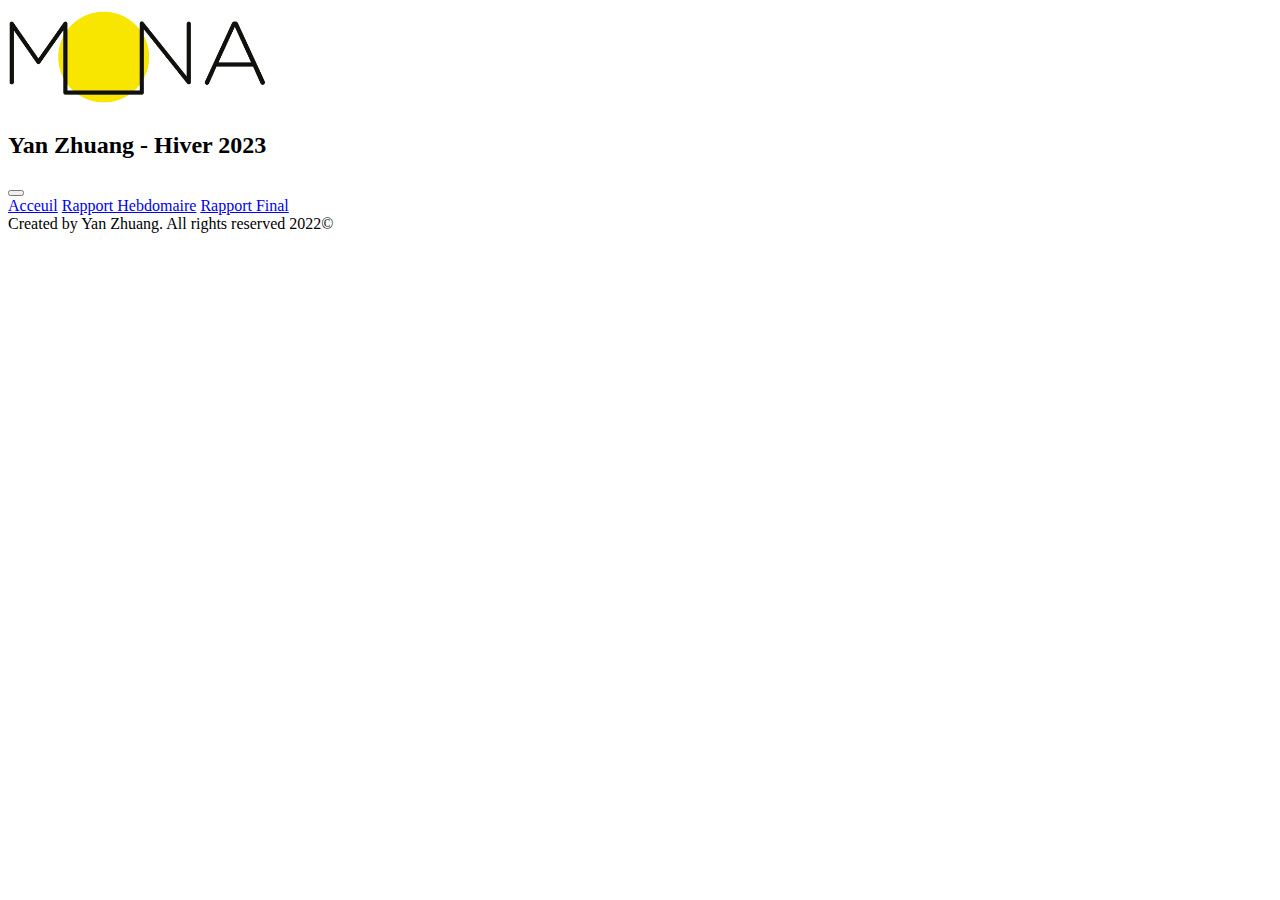
==== mona/final.html @ f10215cf "initial template for mona project" ====
<!DOCTYPE html>

<html lang="fr">

    <head>
        <title>Projet MONA - Hiver 2023</title>
        <meta charset="UTF-8">
        <link rel="stylesheet" href="./mona.css">
        <link href="https://cdn.jsdelivr.net/npm/bootstrap@5.2.3/dist/css/bootstrap.min.css" rel="stylesheet" integrity="sha384-rbsA2VBKQhggwzxH7pPCaAqO46MgnOM80zW1RWuH61DGLwZJEdK2Kadq2F9CUG65" crossorigin="anonymous">
        <script src="https://cdn.jsdelivr.net/npm/bootstrap@5.2.3/dist/js/bootstrap.bundle.min.js" integrity="sha384-kenU1KFdBIe4zVF0s0G1M5b4hcpxyD9F7jL+jjXkk+Q2h455rYXK/7HAuoJl+0I4" crossorigin="anonymous"></script

    </head>
    
    <body>
        <header class="d-flex justify-content-center align-items-center">
            <div class="text-center">
                <img src="img/mona_logo.png" height="100">
                <h2>Yan Zhuang - Hiver 2023</h2>
            </div>
        </header>
        <nav class="navbar navbar-expand-lg navbar-dark bg-dark">
            <div class="container-fluid" style="flex-direction: column">
                <button class="navbar-toggler" type="button" data-bs-toggle="collapse" data-bs-target="#navbarNavAltMarkup" aria-controls="navbarNavAltMarkup" aria-expanded="false" aria-label="Toggle navigation">
                    <span class="navbar-toggler-icon"></span>
                </button>
                <div class="collapse navbar-collapse" id="navbarNavAltMarkup">
                    <div class="navbar-nav" >
                        <a class="nav-link" aria-current="page" href="index.html">Acceuil</a>
                        <a class="nav-link" href="rapport-hedbo.html">Rapport Hebdomaire</a>
                        <a class="nav-link active" href="#">Rapport Final</a>
                    </div>
                </div>
            </div>
        </nav>
        <main>
            <div class="card-container">
            </div>
                <!-- <aside class="card-1" >
                    <div class="card-body">
                        <h5 class="title" style="text-align: center;">Harry Potter</h5>
                        <div id="harry" class="carousel slide" data-bs-ride="carousel">
                            <ol class="carousel-indicators">
                                <li data-target="#harry" data-slide-to="0" class="active"></li>
                                <li data-target="#harry" data-slide-to="1"></li>
                                <li data-target="#harry" data-slide-to="2"></li>
                            </ol>
                            <div class="carousel-inner">
                                <div class="carousel-item active"></div>
                                <div class="carousel-item"> </div>
                                <div class="carousel-item"></div>
                            </div>
                            <a class="carousel-control-prev" href="#harry" data-slide="prev">
                                <span class="carousel-control-prev-icon"></span>
                            </a>
                            <a class="carousel-control-next" href="#harry" data-slide="next">
                                <span class="carousel-control-next-icon"></span>
                            </a>
                        </div>
                        <div class="personal-info">
                            <ul>
                                <li class="name"></li>
                                <li class="alias"></li>
                                <li class="age"></li>
                                <li class="gender"></li>
                                <li class="date"></li>
                                <li class="postal"></li>
                                <li class="email"></li>
                                <li class="address"></li>
                            </ul>
                        </div>
                    </div>
                </aside> -->
<!--                <section class="card-2" >-->
<!--                    <div class="card-body">-->
<!--                        <article class="Education">-->
<!--                            <h5 class="card-title cv-section-title">Education</h5>-->
<!--                            <div class = "d-flex justify-content-start align-items-center education-1">-->
<!--                                <div class="card education-card" style="width:450px;margin-right:10px;border-color:black;">-->
<!--                                    <div id="educationCarouselIndicator" class="carousel slide" data-bs-ride="carousel" data-bs-interval="false">-->
<!--                                        <div class="carousel-indicators">-->
<!--                                            <button type="button" data-bs-target="#educationCarouselIndicator" data-bs-slide-to="0" class="active"-->
<!--                                                aria-current="true" aria-label="UdeM Building"></button>-->
<!--                                            <button type="button" data-bs-target="#educationCarouselIndicator" data-bs-slide-to="1"-->
<!--                                                aria-label="Udem Logo"></button>-->
<!--                                        </div>-->
<!--                                        <div class="carousel-inner">-->
<!--                                            <div class="carousel-item active">-->
<!--                                                <img src="img/udem.jpeg" class="d-block w-100" alt="UdeM Building">-->
<!--                                            </div>-->
<!--                                            <div class="carousel-item">-->
<!--                                                <img src="img/UdeM_logo.png" class="d-block w-100" alt="UdeM Logo">-->
<!--                                            </div>-->
<!--                                        </div>-->
<!--                                    </div>-->
<!--                                    <div class="card-body education-card-body">-->
<!--                                        <div class="education-card-uni-title">-->
<!--                                            <p><b>Université de Montréal</b></p>-->
<!--                                        </div>-->
<!--                                        <ul class="education-list">-->
<!--                                            <li class="program"><b>Program: </b><a href="https://diro.umontreal.ca/programmes-cours/premier-cycle/" target="_blank">Bachelor of Science, Computer Science</a></li>-->
<!--                                            <li class="date"><b>Date: </b>09/2019 ~ 08/2023 (Expected)</li>-->
<!--                                            <li class="gpa"><b>Current GPA: </b>4.247 / 4.3 (A+) </li>-->
<!--                                        </ul>-->
<!--                                    </div>-->
<!--                                </div>-->
<!--                                <div class="education-accomp-1">-->
<!--                                    <p >-->
<!--                                        My name is Yan Zhuang, I also go by Frank. I was born and raised in <a href="https://en.wikipedia.org/wiki/Shanghai" target="_blank">Shanghai, China</a>, a city with almost 27 million people.-->
<!--                                        For secondary study, I was lucky to be admitted in Shanghai United Int'l School (BC Department) where I studied under the curriculum designed by the British Columbia Ministry of Education.-->
<!--                                        I obtained my secondary diploma (Also known as Dogwood diploma) in August 2019-->
<!--                                    </p>-->
<!--                                    <p >-->
<!--                                        I am currently a second year student in Université de Montréal, in the Department of Computer Science and Operational Research (<a href="https://diro.umontreal.ca" target="_target">DIRO</a>).-->
<!--                                        I am mainly interested in Software Engineering and Bioinformatics (with a focus on cancerology studies), these two will be the main fields that I will pursue.-->
<!--                                    </p>-->
<!--                                    <p >-->
<!--                                       As a polygot, I am fully trilingual with Mandarin being my native language (Growing up in Shanghai, I am also able to understand Shanghainese), English and French being my second and third languague respectively. Besides these three languages, I have conversational-->
<!--                                       level of Spanish and currently learning Portuguese.-->
<!--                                    </p>-->
<!--                                    <p>-->
<!--                                        Besides being busy with coding projects, during my free time, I also enjoying watching movies. I regard the 80s as my-->
<!--                                        favourite movie period, where we got ourselves several classiques that-->
<!--                                        people still watch these days such as "Top Gun", "Ghostbuster", "Karate Kids" and more.-->
<!--                                    </p>-->
<!--                                </div>-->
<!--                                -->
<!--                            </div>-->
<!--                                <a href="files/cv.pdf" class="btn btn-primary btn-lg" role="button" aria-disabled="true">Download CV</a>-->
<!--                            <hr>-->
<!--                        </article>-->
<!--                        &lt;!&ndash; <article class="Abilities">-->
<!--                            <h5 class="card-title cv-section-title"></h5>-->
<!--                            <div class="card-deck">-->
<!--                                <div class="ability-main-1 card ">-->
<!--                                    <div class="ability-body-1 card-body "></div>-->
<!--                                </div>-->
<!--                                <div class="ability-main-2 card ">-->
<!--                                    <div class="ability-body-2 card-body "></div>-->
<!--                                </div>-->
<!--                                <div class="ability-main-3 card ">-->
<!--                                    <div class="ability-body-3 card-body "></div>-->
<!--                                </div>-->
<!--                                <div class="ability-main-4 card ">-->
<!--                                    <div class="ability-body-4 card-body "></div>-->
<!--                                </div>-->
<!--                            </div>-->
<!--                            <hr>-->
<!--                        </article> &ndash;&gt;-->
<!--                        <article class = "timeline-card">-->
<!--                            <h5 class="card-title cv-section-title">Awards & Scholarship</h5>-->
<!--                            <div class="timeline">-->
<!--                                <ul class="events d-flex justify-content-around">-->
<!--                                    <li class="event-list">-->
<!--                                        <div class="date-exp">2021 September</div>-->
<!--                                        <div class="event-card card">-->
<!--                                            <div class="card-body">-->
<!--                                                <p class="scholarship" style="font-size:25px;">-->
<!--                                                    <b>Jacques St-Pierre Scholarship</b><br>-->
<!--                                                    <span>Université de Montréal</span>-->
<!--                                                </p>-->
<!--                                                <ul class="detail-list-1">-->
<!--                                                    <li class="value"><b>Value: </b>$3000</li>-->
<!--                                                </ul>-->
<!--                                                <p class="description">-->
<!--                                                    Awarded to student in Bachelor of Informatics/Math-Info having the higest GPA-->
<!--                                                </p>-->
<!--                                            </div>-->
<!--                                        </div>-->
<!--                                    </li>-->
<!--                                    <li class="event-list">-->
<!--                                        <div class="date-exp">09/2020 - Current</div>-->
<!--                                        <div class="event-card card">-->
<!--                                            <div class="card-body">-->
<!--                                                <p class="scholarship" style="font-size:25px;">-->
<!--                                                    <b>Exemption Scholarship (Each semester)</b><br>-->
<!--                                                    <span>Université de Montréal</span>-->
<!--                                                </p>-->
<!--                                                <ul class="detail-list-1">-->
<!--                                                    <li class="value"><b>Value: </b>Amount varies</li>-->
<!--                                                </ul>-->
<!--                                                <p class="description">-->
<!--                                                    Awarded to international students that demonstrate an outstanding academic performance-->
<!--                                                </p>-->
<!--                                            </div>-->
<!--                                        </div>-->
<!--                                    </li>-->
<!--                                    <li class="event-list">-->
<!--                                        <div class="date-exp">01/2020 - current</div>-->
<!--                                        <div class="event-card card">-->
<!--                                            <div class="card-body">-->
<!--                                                <p class="scholarship" style="font-size:25px;">-->
<!--                                                    <b>Excellence Mention</b><br>-->
<!--                                                    <span>Université de Montréal</span>-->
<!--                                                </p>-->
<!--                                                <p class="description">-->
<!--                                                    Awarded each semester to students whose GPA maintains above 3.625/4.3-->
<!--                                                </p>-->
<!--                                            </div>-->
<!--                                        </div>-->
<!--                                    </li>-->
<!--                                </ul>-->
<!--                            </div>-->
<!--                        </article>-->
<!--                    </div>-->
<!--                </section>-->
<!--            </div>-->
        </main>
        <footer>
            <div>
                Created by Yan Zhuang. All rights reserved 2022©
            </div>
        </footer>
        <!-- <script src="index.js"></script> -->
    </body>
    
    
</html>
---- mona/mona.css ----
.navbar{
    border-radius: 20px;
    /*margin-left:30px;*/
    /*width:50vw;*/
    /*border-radius: 10px;*/
    /*background-color: #d4af37;*/
    /*font-size: 17px;*/
    /*background-repeat: no-repeat;*/
    /*background-size: 6%;*/
    /*background-position: right;*/
}

.navbar > div{
    align-items: center;

}
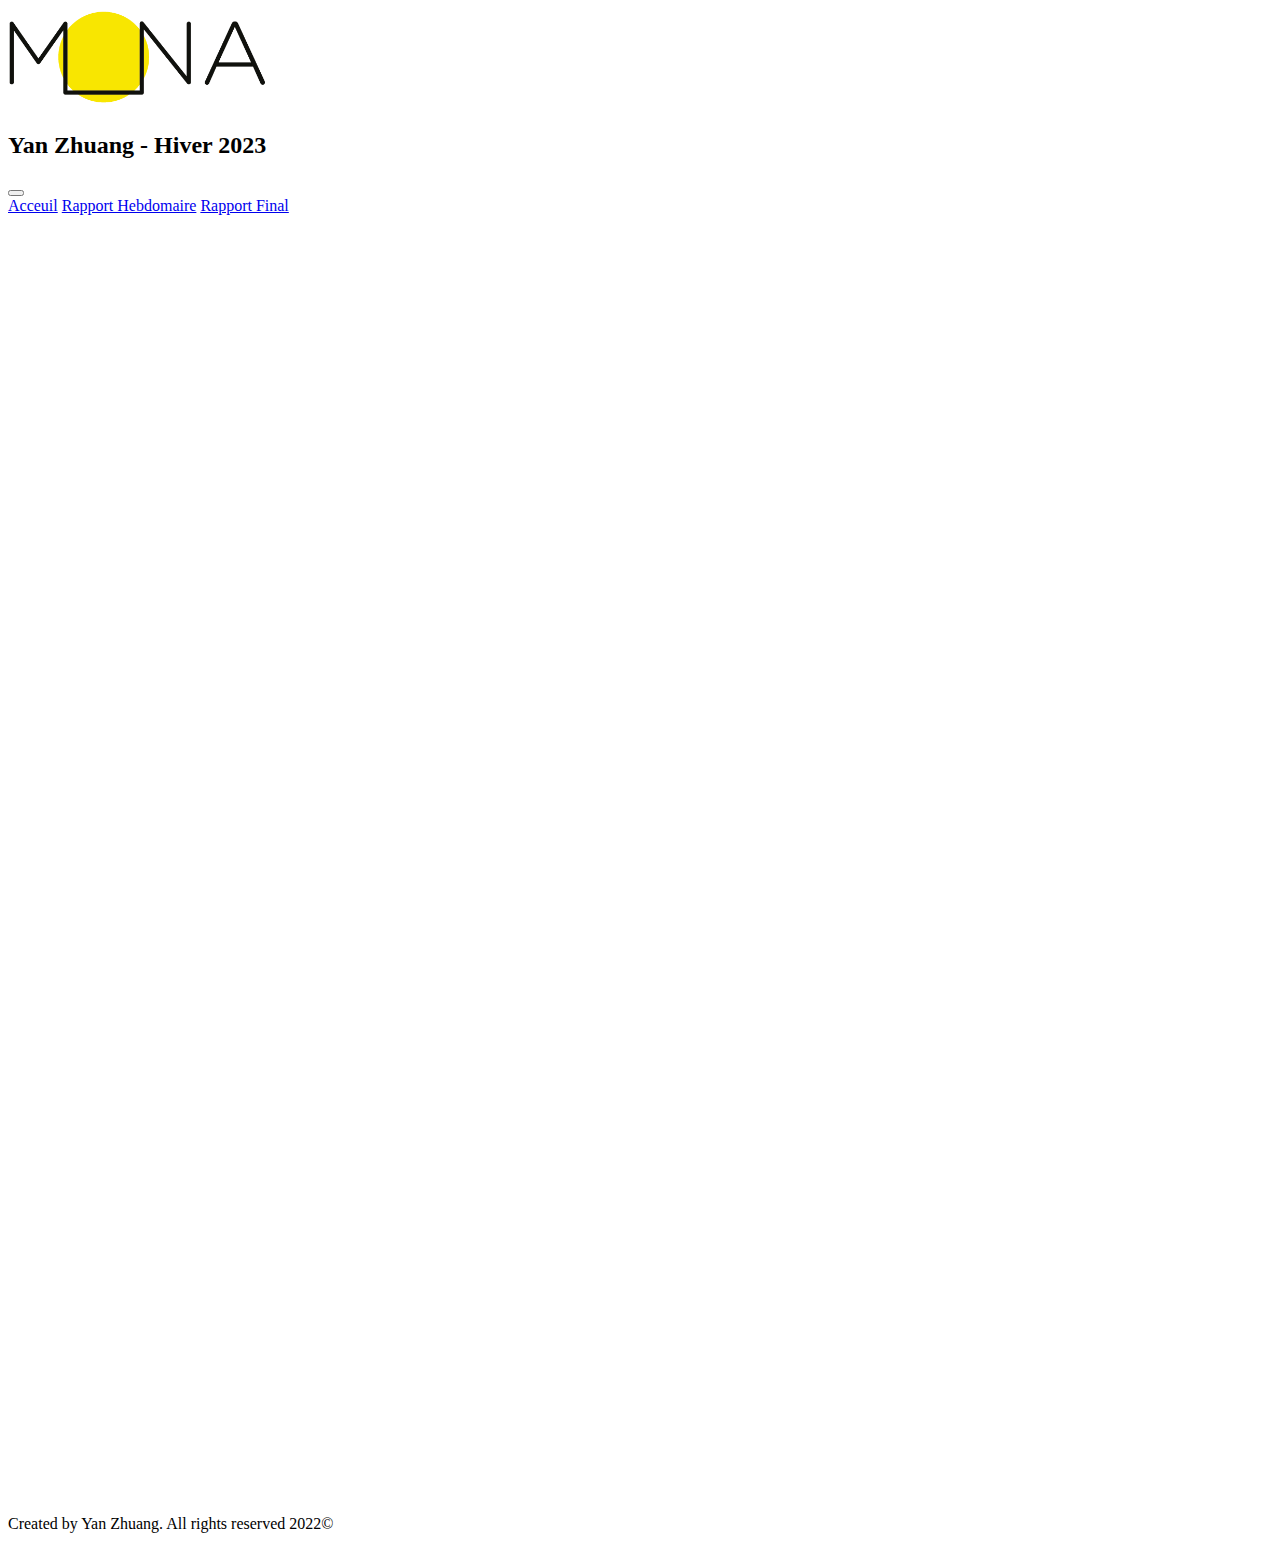
==== commit f08f186c: "Updated weekly report" ====
--- a/mona/final.html
+++ b/mona/final.html
@@ -34,6 +34,21 @@
         </nav>
         <main>
             <div class="card-container">
+                <div id="adobe-dc-view" style="height: 1300px; width: 1500px;"></div>
+                <script src="https://documentservices.adobe.com/view-sdk/viewer.js"></script>
+                <script type="text/javascript">
+                    document.addEventListener("adobe_dc_view_sdk.ready", function(){
+                        var adobeDCView = new AdobeDC.View({clientId: "d17b5c81fd9f4e478ed5946ebb8862cb", divId: "adobe-dc-view"});
+                        adobeDCView.previewFile({
+                                content:{ location:
+                                        { url: "https://documentservices.adobe.com/view-sdk-demo/PDFs/Bodea%20Brochure.pdf"}},
+                                metaData:{fileName: "Bodea Brochure.pdf"}
+                            },
+                            {
+                                embedMode: "SIZED_CONTAINER"
+                            });
+                    });
+                </script>
             </div>
                 <!-- <aside class="card-1" >
                     <div class="card-body">
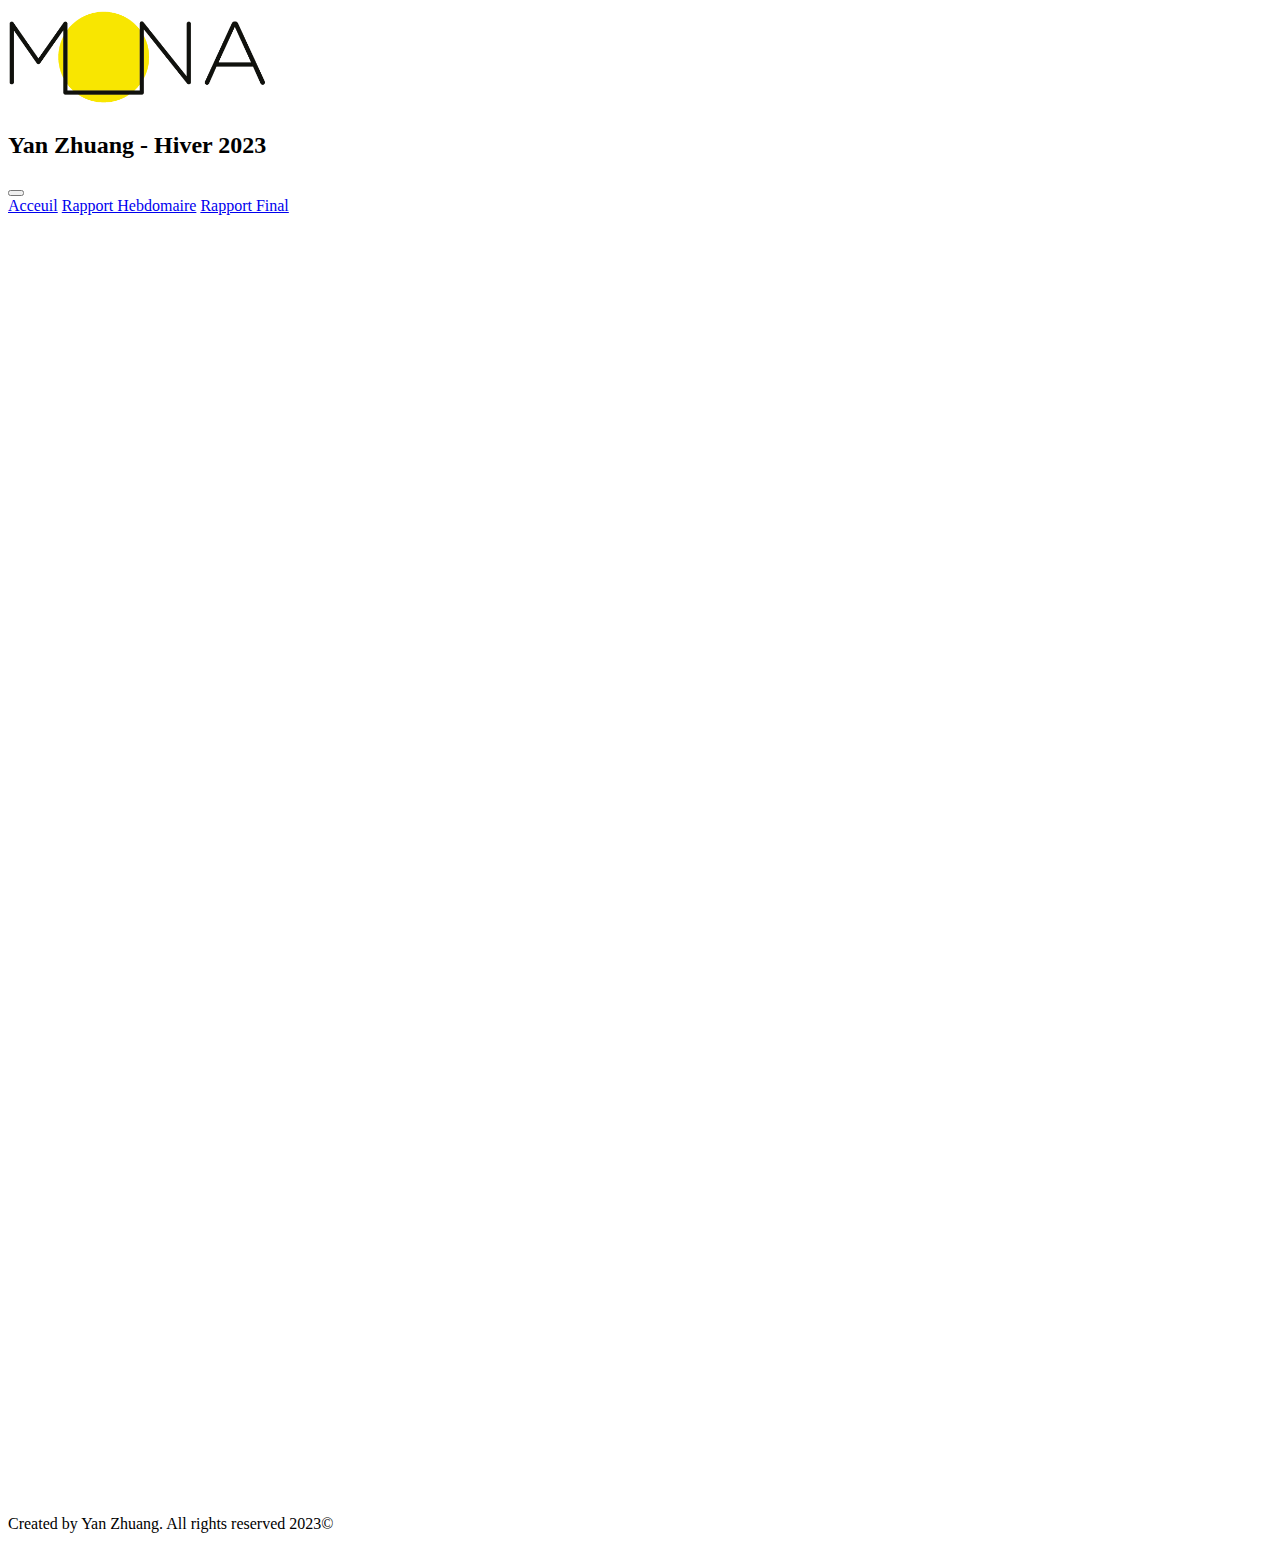
==== commit daeb170f: "Added Final report" ====
--- a/mona/final.html
+++ b/mona/final.html
@@ -36,196 +36,23 @@
             <div class="card-container">
                 <div id="adobe-dc-view" style="height: 1300px; width: 1500px;"></div>
                 <script src="https://documentservices.adobe.com/view-sdk/viewer.js"></script>
-                <script type="text/javascript">
+                <script type="text/javascript" >
                     document.addEventListener("adobe_dc_view_sdk.ready", function(){
                         var adobeDCView = new AdobeDC.View({clientId: "d17b5c81fd9f4e478ed5946ebb8862cb", divId: "adobe-dc-view"});
                         adobeDCView.previewFile({
-                                content:{ location:
-                                        { url: "https://documentservices.adobe.com/view-sdk-demo/PDFs/Bodea%20Brochure.pdf"}},
-                                metaData:{fileName: "Bodea Brochure.pdf"}
-                            },
-                            {
-                                embedMode: "SIZED_CONTAINER"
-                            });
+                            content:{location: {url: "https://frank200038.github.io/mona/Rapport_Final.pdf"}},
+                            metaData:{fileName: "Rapport Final.pdf"}
+                        }, {defaultViewMode: "FIT_WIDTH", showAnnotationTools: false, showDownloadPDF: false,
+                            showPrintPDF: false});
                     });
                 </script>
             </div>
-                <!-- <aside class="card-1" >
-                    <div class="card-body">
-                        <h5 class="title" style="text-align: center;">Harry Potter</h5>
-                        <div id="harry" class="carousel slide" data-bs-ride="carousel">
-                            <ol class="carousel-indicators">
-                                <li data-target="#harry" data-slide-to="0" class="active"></li>
-                                <li data-target="#harry" data-slide-to="1"></li>
-                                <li data-target="#harry" data-slide-to="2"></li>
-                            </ol>
-                            <div class="carousel-inner">
-                                <div class="carousel-item active"></div>
-                                <div class="carousel-item"> </div>
-                                <div class="carousel-item"></div>
-                            </div>
-                            <a class="carousel-control-prev" href="#harry" data-slide="prev">
-                                <span class="carousel-control-prev-icon"></span>
-                            </a>
-                            <a class="carousel-control-next" href="#harry" data-slide="next">
-                                <span class="carousel-control-next-icon"></span>
-                            </a>
-                        </div>
-                        <div class="personal-info">
-                            <ul>
-                                <li class="name"></li>
-                                <li class="alias"></li>
-                                <li class="age"></li>
-                                <li class="gender"></li>
-                                <li class="date"></li>
-                                <li class="postal"></li>
-                                <li class="email"></li>
-                                <li class="address"></li>
-                            </ul>
-                        </div>
-                    </div>
-                </aside> -->
-<!--                <section class="card-2" >-->
-<!--                    <div class="card-body">-->
-<!--                        <article class="Education">-->
-<!--                            <h5 class="card-title cv-section-title">Education</h5>-->
-<!--                            <div class = "d-flex justify-content-start align-items-center education-1">-->
-<!--                                <div class="card education-card" style="width:450px;margin-right:10px;border-color:black;">-->
-<!--                                    <div id="educationCarouselIndicator" class="carousel slide" data-bs-ride="carousel" data-bs-interval="false">-->
-<!--                                        <div class="carousel-indicators">-->
-<!--                                            <button type="button" data-bs-target="#educationCarouselIndicator" data-bs-slide-to="0" class="active"-->
-<!--                                                aria-current="true" aria-label="UdeM Building"></button>-->
-<!--                                            <button type="button" data-bs-target="#educationCarouselIndicator" data-bs-slide-to="1"-->
-<!--                                                aria-label="Udem Logo"></button>-->
-<!--                                        </div>-->
-<!--                                        <div class="carousel-inner">-->
-<!--                                            <div class="carousel-item active">-->
-<!--                                                <img src="img/udem.jpeg" class="d-block w-100" alt="UdeM Building">-->
-<!--                                            </div>-->
-<!--                                            <div class="carousel-item">-->
-<!--                                                <img src="img/UdeM_logo.png" class="d-block w-100" alt="UdeM Logo">-->
-<!--                                            </div>-->
-<!--                                        </div>-->
-<!--                                    </div>-->
-<!--                                    <div class="card-body education-card-body">-->
-<!--                                        <div class="education-card-uni-title">-->
-<!--                                            <p><b>Université de Montréal</b></p>-->
-<!--                                        </div>-->
-<!--                                        <ul class="education-list">-->
-<!--                                            <li class="program"><b>Program: </b><a href="https://diro.umontreal.ca/programmes-cours/premier-cycle/" target="_blank">Bachelor of Science, Computer Science</a></li>-->
-<!--                                            <li class="date"><b>Date: </b>09/2019 ~ 08/2023 (Expected)</li>-->
-<!--                                            <li class="gpa"><b>Current GPA: </b>4.247 / 4.3 (A+) </li>-->
-<!--                                        </ul>-->
-<!--                                    </div>-->
-<!--                                </div>-->
-<!--                                <div class="education-accomp-1">-->
-<!--                                    <p >-->
-<!--                                        My name is Yan Zhuang, I also go by Frank. I was born and raised in <a href="https://en.wikipedia.org/wiki/Shanghai" target="_blank">Shanghai, China</a>, a city with almost 27 million people.-->
-<!--                                        For secondary study, I was lucky to be admitted in Shanghai United Int'l School (BC Department) where I studied under the curriculum designed by the British Columbia Ministry of Education.-->
-<!--                                        I obtained my secondary diploma (Also known as Dogwood diploma) in August 2019-->
-<!--                                    </p>-->
-<!--                                    <p >-->
-<!--                                        I am currently a second year student in Université de Montréal, in the Department of Computer Science and Operational Research (<a href="https://diro.umontreal.ca" target="_target">DIRO</a>).-->
-<!--                                        I am mainly interested in Software Engineering and Bioinformatics (with a focus on cancerology studies), these two will be the main fields that I will pursue.-->
-<!--                                    </p>-->
-<!--                                    <p >-->
-<!--                                       As a polygot, I am fully trilingual with Mandarin being my native language (Growing up in Shanghai, I am also able to understand Shanghainese), English and French being my second and third languague respectively. Besides these three languages, I have conversational-->
-<!--                                       level of Spanish and currently learning Portuguese.-->
-<!--                                    </p>-->
-<!--                                    <p>-->
-<!--                                        Besides being busy with coding projects, during my free time, I also enjoying watching movies. I regard the 80s as my-->
-<!--                                        favourite movie period, where we got ourselves several classiques that-->
-<!--                                        people still watch these days such as "Top Gun", "Ghostbuster", "Karate Kids" and more.-->
-<!--                                    </p>-->
-<!--                                </div>-->
-<!--                                -->
-<!--                            </div>-->
-<!--                                <a href="files/cv.pdf" class="btn btn-primary btn-lg" role="button" aria-disabled="true">Download CV</a>-->
-<!--                            <hr>-->
-<!--                        </article>-->
-<!--                        &lt;!&ndash; <article class="Abilities">-->
-<!--                            <h5 class="card-title cv-section-title"></h5>-->
-<!--                            <div class="card-deck">-->
-<!--                                <div class="ability-main-1 card ">-->
-<!--                                    <div class="ability-body-1 card-body "></div>-->
-<!--                                </div>-->
-<!--                                <div class="ability-main-2 card ">-->
-<!--                                    <div class="ability-body-2 card-body "></div>-->
-<!--                                </div>-->
-<!--                                <div class="ability-main-3 card ">-->
-<!--                                    <div class="ability-body-3 card-body "></div>-->
-<!--                                </div>-->
-<!--                                <div class="ability-main-4 card ">-->
-<!--                                    <div class="ability-body-4 card-body "></div>-->
-<!--                                </div>-->
-<!--                            </div>-->
-<!--                            <hr>-->
-<!--                        </article> &ndash;&gt;-->
-<!--                        <article class = "timeline-card">-->
-<!--                            <h5 class="card-title cv-section-title">Awards & Scholarship</h5>-->
-<!--                            <div class="timeline">-->
-<!--                                <ul class="events d-flex justify-content-around">-->
-<!--                                    <li class="event-list">-->
-<!--                                        <div class="date-exp">2021 September</div>-->
-<!--                                        <div class="event-card card">-->
-<!--                                            <div class="card-body">-->
-<!--                                                <p class="scholarship" style="font-size:25px;">-->
-<!--                                                    <b>Jacques St-Pierre Scholarship</b><br>-->
-<!--                                                    <span>Université de Montréal</span>-->
-<!--                                                </p>-->
-<!--                                                <ul class="detail-list-1">-->
-<!--                                                    <li class="value"><b>Value: </b>$3000</li>-->
-<!--                                                </ul>-->
-<!--                                                <p class="description">-->
-<!--                                                    Awarded to student in Bachelor of Informatics/Math-Info having the higest GPA-->
-<!--                                                </p>-->
-<!--                                            </div>-->
-<!--                                        </div>-->
-<!--                                    </li>-->
-<!--                                    <li class="event-list">-->
-<!--                                        <div class="date-exp">09/2020 - Current</div>-->
-<!--                                        <div class="event-card card">-->
-<!--                                            <div class="card-body">-->
-<!--                                                <p class="scholarship" style="font-size:25px;">-->
-<!--                                                    <b>Exemption Scholarship (Each semester)</b><br>-->
-<!--                                                    <span>Université de Montréal</span>-->
-<!--                                                </p>-->
-<!--                                                <ul class="detail-list-1">-->
-<!--                                                    <li class="value"><b>Value: </b>Amount varies</li>-->
-<!--                                                </ul>-->
-<!--                                                <p class="description">-->
-<!--                                                    Awarded to international students that demonstrate an outstanding academic performance-->
-<!--                                                </p>-->
-<!--                                            </div>-->
-<!--                                        </div>-->
-<!--                                    </li>-->
-<!--                                    <li class="event-list">-->
-<!--                                        <div class="date-exp">01/2020 - current</div>-->
-<!--                                        <div class="event-card card">-->
-<!--                                            <div class="card-body">-->
-<!--                                                <p class="scholarship" style="font-size:25px;">-->
-<!--                                                    <b>Excellence Mention</b><br>-->
-<!--                                                    <span>Université de Montréal</span>-->
-<!--                                                </p>-->
-<!--                                                <p class="description">-->
-<!--                                                    Awarded each semester to students whose GPA maintains above 3.625/4.3-->
-<!--                                                </p>-->
-<!--                                            </div>-->
-<!--                                        </div>-->
-<!--                                    </li>-->
-<!--                                </ul>-->
-<!--                            </div>-->
-<!--                        </article>-->
-<!--                    </div>-->
-<!--                </section>-->
-<!--            </div>-->
         </main>
         <footer>
             <div>
-                Created by Yan Zhuang. All rights reserved 2022©
+                Created by Yan Zhuang. All rights reserved 2023©
             </div>
         </footer>
-        <!-- <script src="index.js"></script> -->
     </body>
     
     
